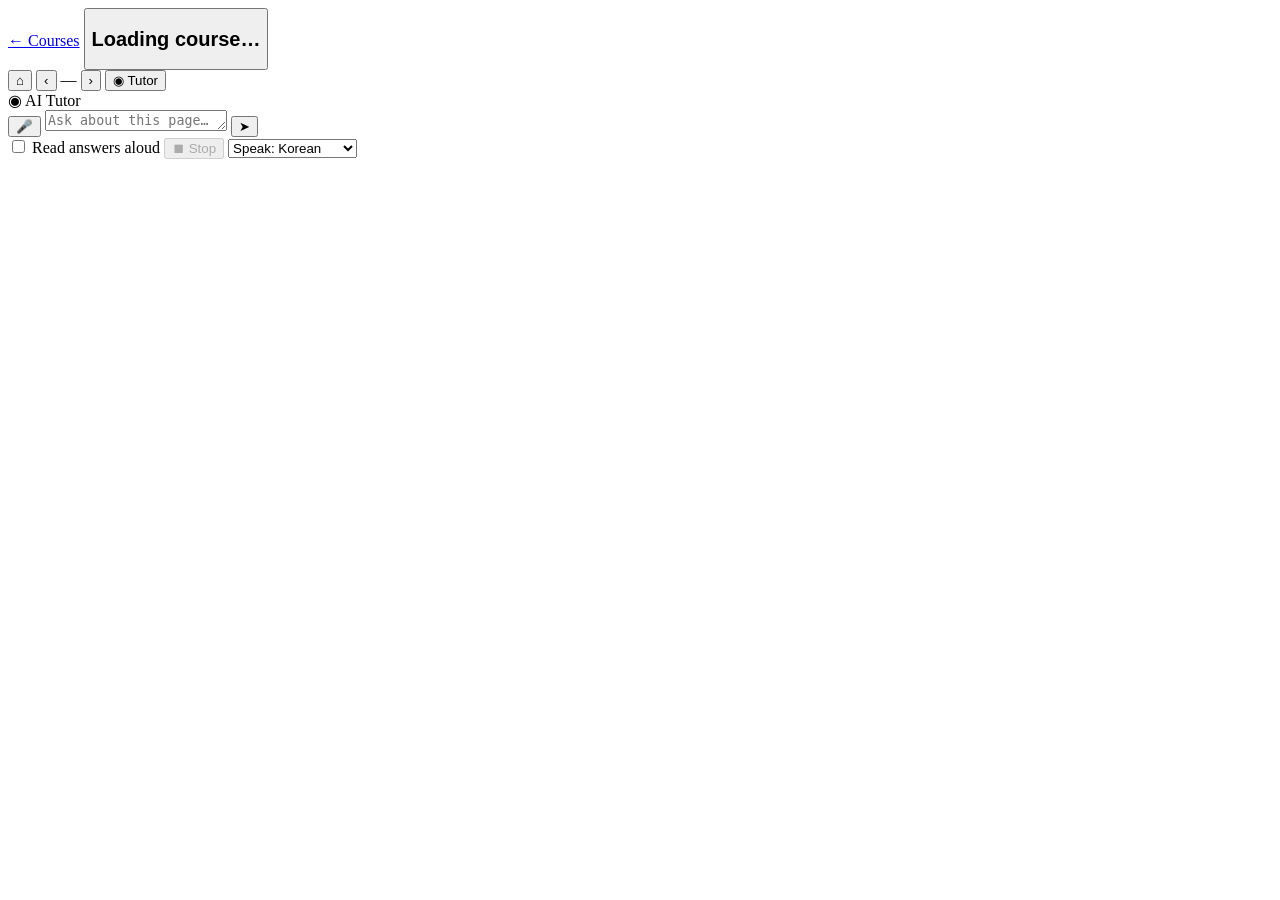
==== app/static/course.html @ 3325dc75 "Add a stop button so read-aloud answers can be silenced mid-sentence" ====
<!doctype html>
<html lang="en"><head><meta charset="utf-8"><meta name="viewport" content="width=device-width,initial-scale=1">
<title>Course · Book2Course</title>
<link rel="stylesheet" href="/static/course.css">
<link rel="icon" href="data:image/svg+xml,%3Csvg xmlns='http://www.w3.org/2000/svg' viewBox='0 0 40 40'%3E%3Crect width='40' height='40' rx='10' fill='%2322483d'/%3E%3Ctext x='8' y='29' fill='white' font-size='27'%3E한%3C/text%3E%3C/svg%3E"></head>
<body>
<div id="app" class="loading">
  <aside class="toc" id="toc">
    <a class="back" href="/">← Courses</a>
    <button class="course-home" id="course-home"><h1 id="book-title">Loading course…</h1><p class="toc-sub" id="book-sub"></p></button>
    <nav id="toc-list" aria-label="Lessons and pages"></nav>
  </aside>

  <main class="reader">
    <header class="reader-bar">
      <button id="home-btn" class="pager" aria-label="Course overview" title="Course overview">⌂</button>
      <button id="prev" class="pager" aria-label="Previous page">‹</button>
      <span id="page-label" class="page-label">—</span>
      <button id="next" class="pager" aria-label="Next page">›</button>
      <span id="lesson-label" class="lesson-label"></span>
      <span class="spacer"></span>
      <button id="tutor-toggle" class="tutor-toggle" aria-expanded="true">◉ Tutor</button>
    </header>

    <section class="home" id="home" hidden>
      <div class="home-inner">
        <p class="eyebrow" id="home-eyebrow">COURSE</p>
        <h2 id="home-title">Course</h2>
        <p class="home-meta" id="home-meta"></p>
        <div class="lesson-grid" id="lesson-grid"></div>
      </div>
    </section>

    <div class="stage" id="stage" hidden>
      <div class="page-frame" id="page-frame"><img id="page-image" alt=""></div>
      <details class="page-text" id="page-text-box"><summary>Page text</summary><p id="page-flag" class="flag"></p><pre id="page-text"></pre></details>
    </div>
  </main>

  <section class="tutor" id="tutor" aria-label="AI tutor">
    <header class="tutor-head">
      <span class="tutor-title">◉ AI Tutor</span>
      <span id="tutor-status" class="tutor-status"></span>
    </header>
    <div class="chat" id="chat" aria-live="polite"></div>
    <div class="teach-actions" id="teach-actions" hidden>
      <button type="button" class="chip" data-mode="explain">📖 Explain</button>
      <button type="button" class="chip" data-mode="vocab">🔤 Vocabulary</button>
      <button type="button" class="chip" data-mode="quiz">✍️ Quiz me</button>
      <button type="button" class="chip" data-mode="practice">🗣️ Practice</button>
    </div>
    <form class="composer" id="composer">
      <div class="composer-row">
        <button type="button" id="mic" class="mic" title="Speak your question" aria-label="Speak">🎤</button>
        <textarea id="question" rows="1" placeholder="Ask about this page…" maxlength="2000"></textarea>
        <button type="submit" id="send" class="send" aria-label="Send">➤</button>
      </div>
      <div class="composer-opts">
        <span class="speak-opts">
          <label><input type="checkbox" id="speak"> Read answers aloud</label>
          <button type="button" id="stop-speak" class="stop-speak" title="Stop reading aloud" aria-label="Stop reading aloud" disabled>⏹ Stop</button>
        </span>
        <select id="mic-lang" aria-label="Speech language" title="Speech recognition language">
          <option value="ko-KR">Speak: Korean</option>
          <option value="en-US">Speak: English</option>
          <option value="mn-MN">Speak: Mongolian</option>
          <option value="ja-JP">Speak: Japanese</option>
        </select>
      </div>
    </form>
  </section>
</div>
<script src="/static/course.js"></script>
</body></html>
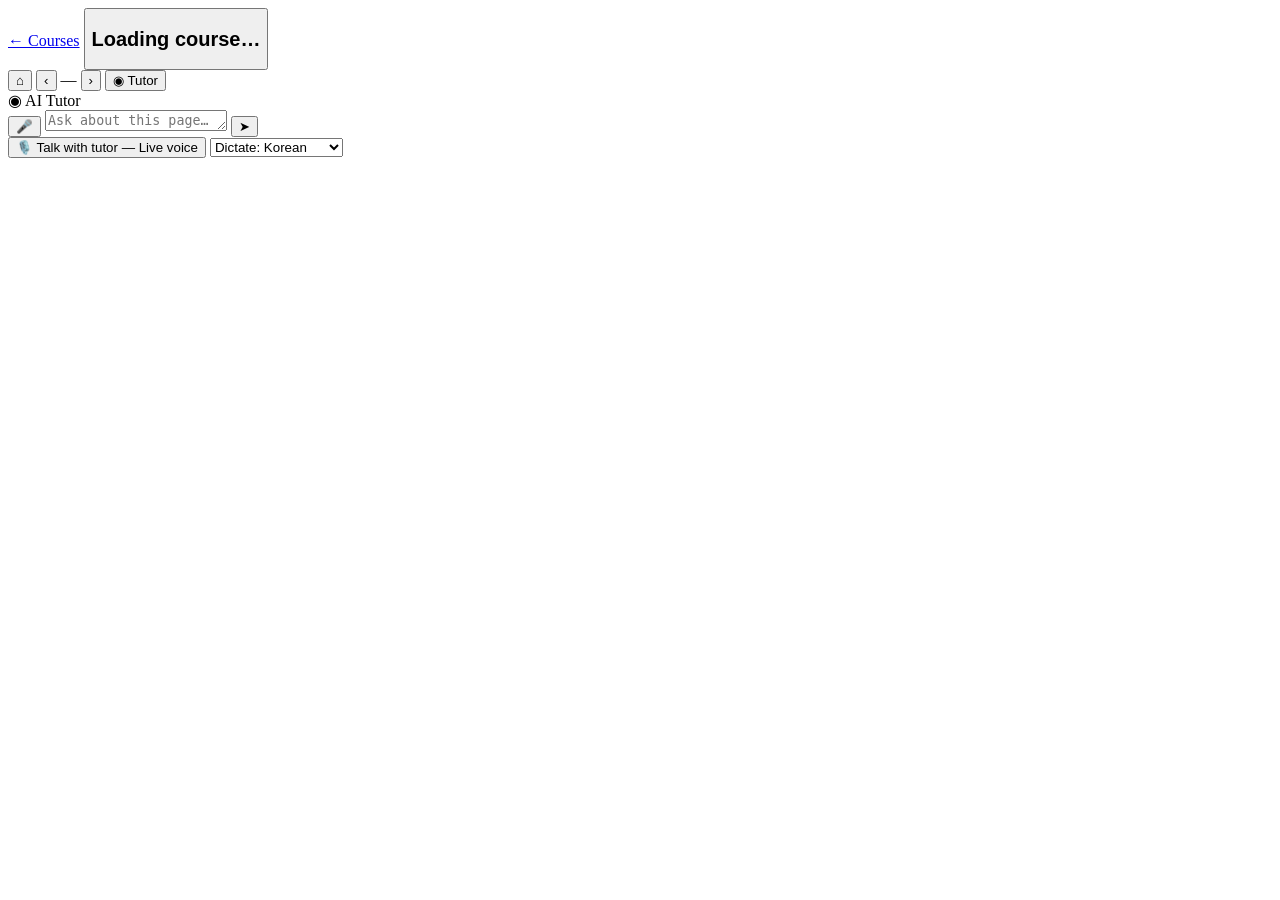
==== commit 8efd4853: "Add hands-free Gemini Live voice tutor; drop browser TTS Add a real-time spoken conversation mode. A" ====
--- a/app/static/course.html
+++ b/app/static/course.html
@@ -56,19 +56,26 @@
         <button type="submit" id="send" class="send" aria-label="Send">➤</button>
       </div>
       <div class="composer-opts">
-        <span class="speak-opts">
-          <label><input type="checkbox" id="speak"> Read answers aloud</label>
-          <button type="button" id="stop-speak" class="stop-speak" title="Stop reading aloud" aria-label="Stop reading aloud" disabled>⏹ Stop</button>
-        </span>
-        <select id="mic-lang" aria-label="Speech language" title="Speech recognition language">
-          <option value="ko-KR">Speak: Korean</option>
-          <option value="en-US">Speak: English</option>
-          <option value="mn-MN">Speak: Mongolian</option>
-          <option value="ja-JP">Speak: Japanese</option>
+        <button type="button" id="live-btn" class="live-btn">🎙️ Talk with tutor — Live voice</button>
+        <select id="mic-lang" aria-label="Dictation language" title="Voice-to-text language for the 🎤 button">
+          <option value="ko-KR">Dictate: Korean</option>
+          <option value="en-US">Dictate: English</option>
+          <option value="mn-MN">Dictate: Mongolian</option>
+          <option value="ja-JP">Dictate: Japanese</option>
         </select>
       </div>
     </form>
   </section>
+
+  <div class="voice-overlay" id="voice" hidden>
+    <div class="voice-inner">
+      <div class="orb" id="orb"><span class="orb-icon">🎙️</span></div>
+      <p class="voice-status" id="voice-status">Connecting…</p>
+      <div class="voice-transcript" id="voice-transcript" aria-live="polite"></div>
+      <p class="voice-hint">Just speak — the tutor listens and replies out loud. You can interrupt any time.</p>
+      <button class="voice-end" id="voice-end">✕ End conversation</button>
+    </div>
+  </div>
 </div>
 <script src="/static/course.js"></script>
 </body></html>
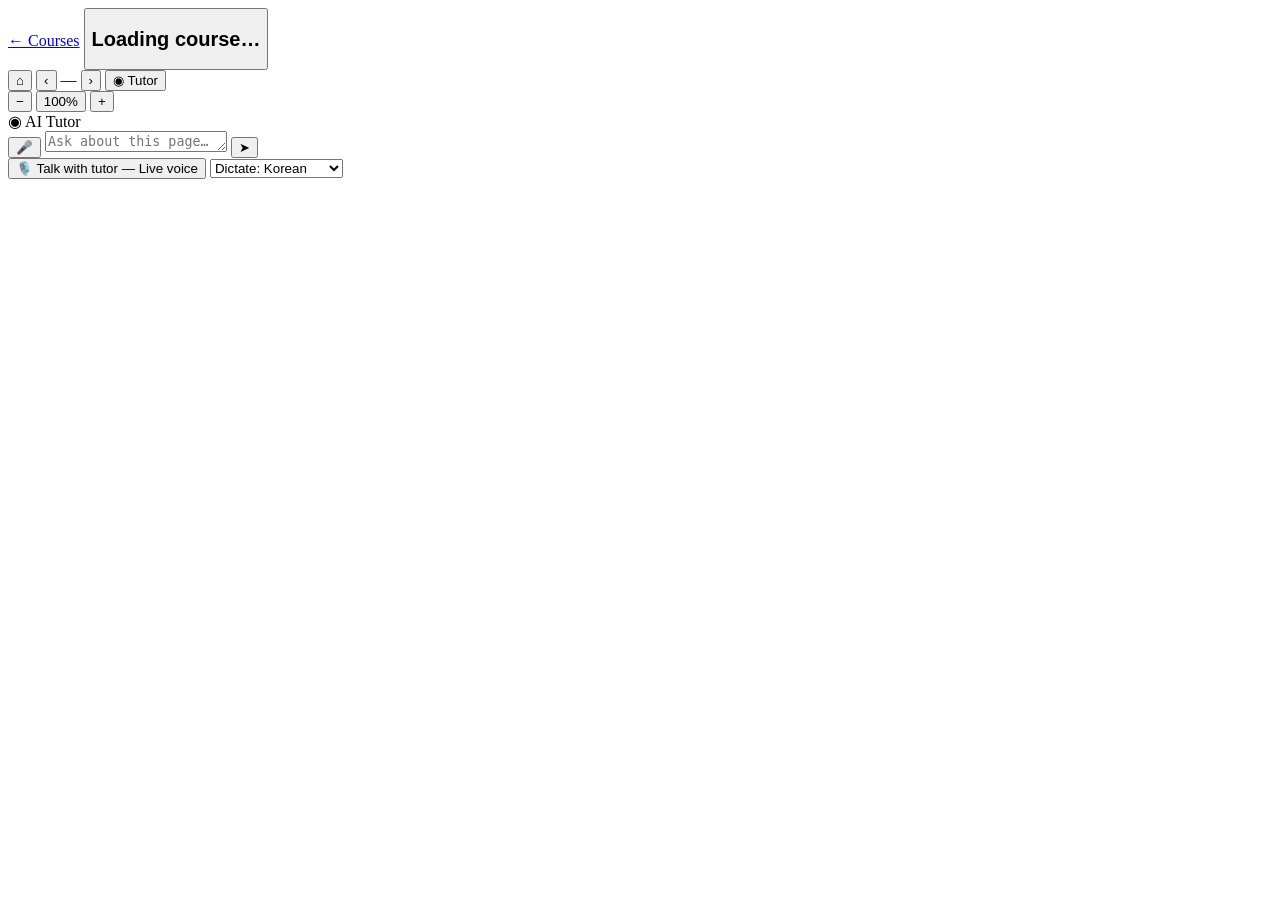
==== commit cb27f832: "Add zoom in/out control to the book column in Live voice mode A floating − 100% + control (50%–300%)" ====
--- a/app/static/course.html
+++ b/app/static/course.html
@@ -19,6 +19,10 @@
       <button id="next" class="pager" aria-label="Next page">›</button>
       <span id="lesson-label" class="lesson-label"></span>
       <span class="spacer"></span>
+      <span class="view-switch" id="view-switch" role="group" aria-label="Page view" hidden>
+        <button type="button" id="view-scan" class="vs-btn current">📄 Book</button>
+        <button type="button" id="view-interactive" class="vs-btn">✨ Interactive</button>
+      </span>
       <button id="tutor-toggle" class="tutor-toggle" aria-expanded="true">◉ Tutor</button>
     </header>
 
@@ -33,7 +37,13 @@
 
     <div class="stage" id="stage" hidden>
       <div class="page-frame" id="page-frame"><img id="page-image" alt=""></div>
+      <div class="interactive" id="interactive" hidden></div>
       <details class="page-text" id="page-text-box"><summary>Page text</summary><p id="page-flag" class="flag"></p><pre id="page-text"></pre></details>
+    </div>
+    <div class="zoom-ctl" id="zoom-ctl" role="group" aria-label="Page zoom">
+      <button type="button" id="zoom-out" aria-label="Zoom out" title="Zoom out">−</button>
+      <button type="button" id="zoom-reset" title="Fit the whole page">100%</button>
+      <button type="button" id="zoom-in" aria-label="Zoom in" title="Zoom in">+</button>
     </div>
   </main>
 
